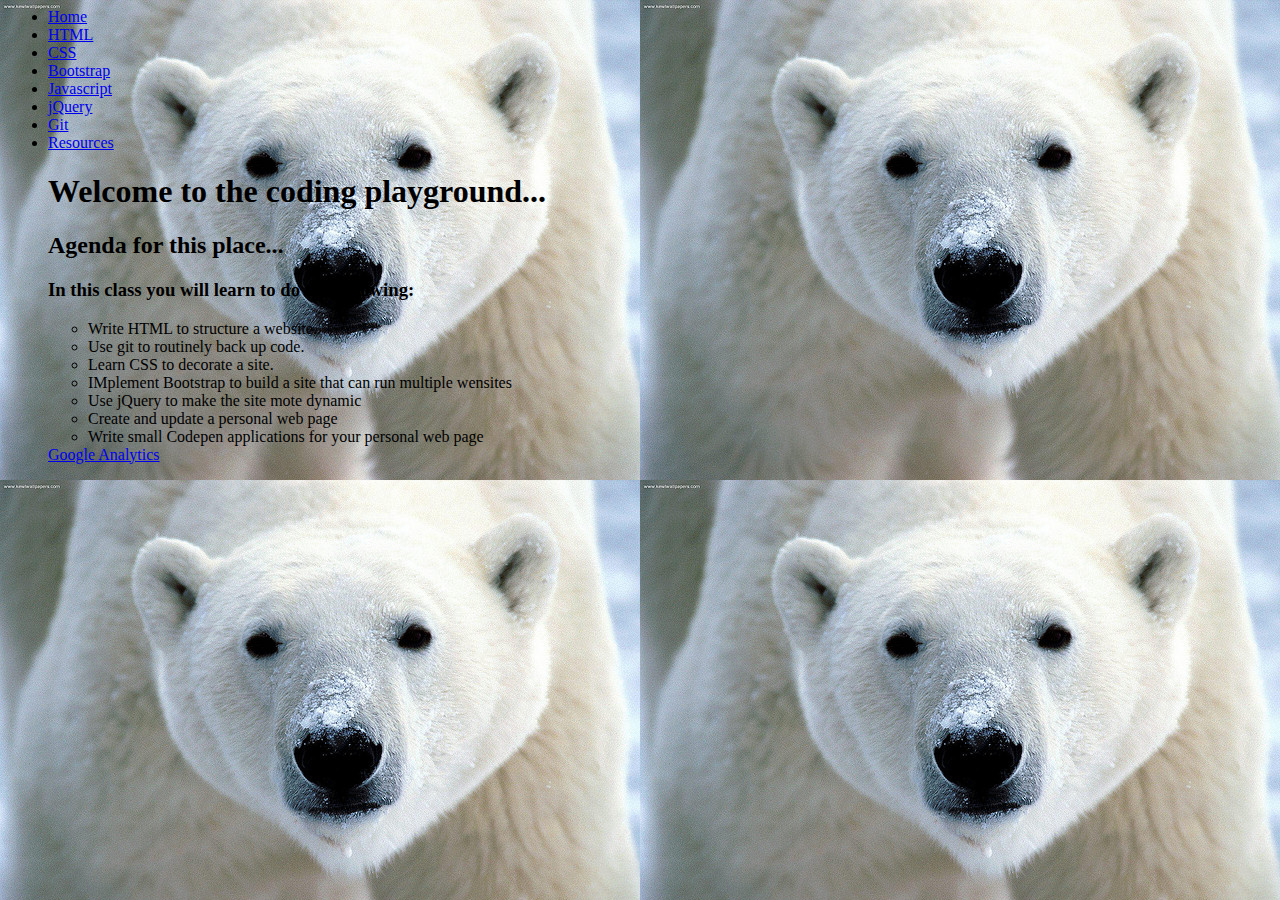
==== index.html @ cdde19d1 "added css file, html files and links from header list" ====
<DOCTYPE html>
<html>
	<head>
		<title>Playground</title>

		<link rel="stylesheet" type="text/css" href="css/main.css">

	</head>

	<body>

		<ul>
			<li><a class="default" href="index.html">Home</li>
			<li><a href="views/html-playground.html">HTML</a></li>
			<li><a href="views/css-playground.html">CSS</a></li>
			<li><a href="views/bootstrap-playground.html">Bootstrap</a></li>
			<li><a href="views/javascript-playground.html">Javascript</a></li>
			<li><a href="views/jquery-playground.html">jQuery</a></a></li>
			<li><a href="views/git-playground.html">Git</a></li>
			<li><a href="views/resources-playground.html">Resources</a></li>

		

		<h1>Welcome to the coding playground...</h1>
		<h2>Agenda for this place...</h2>
		<h3>In this class you will learn to do the following: </h3>
			<ul>
				<li>Write HTML to structure a website.</li>
				<li>Use git to routinely back up code.</li>
				<li>Learn CSS to decorate a site.</li>
				<li>IMplement Bootstrap to build a site that can run multiple wensites</li>
				<li>Use jQuery to make the site mote dynamic</li>
				<li>Create and update a personal web page</li>
				<li>Write small Codepen applications for your personal web page</li>
			</ul>

			<a href="https://www.google.com/analytics/#?modal_active=none">Google Analytics</a>



	</body>






</html>
---- css/main.css ----
/*   CSS Items    */

body {
	font font-family: Arial;
	background: turquoise;
	background-image: url("../img/polar1.jpg");
}
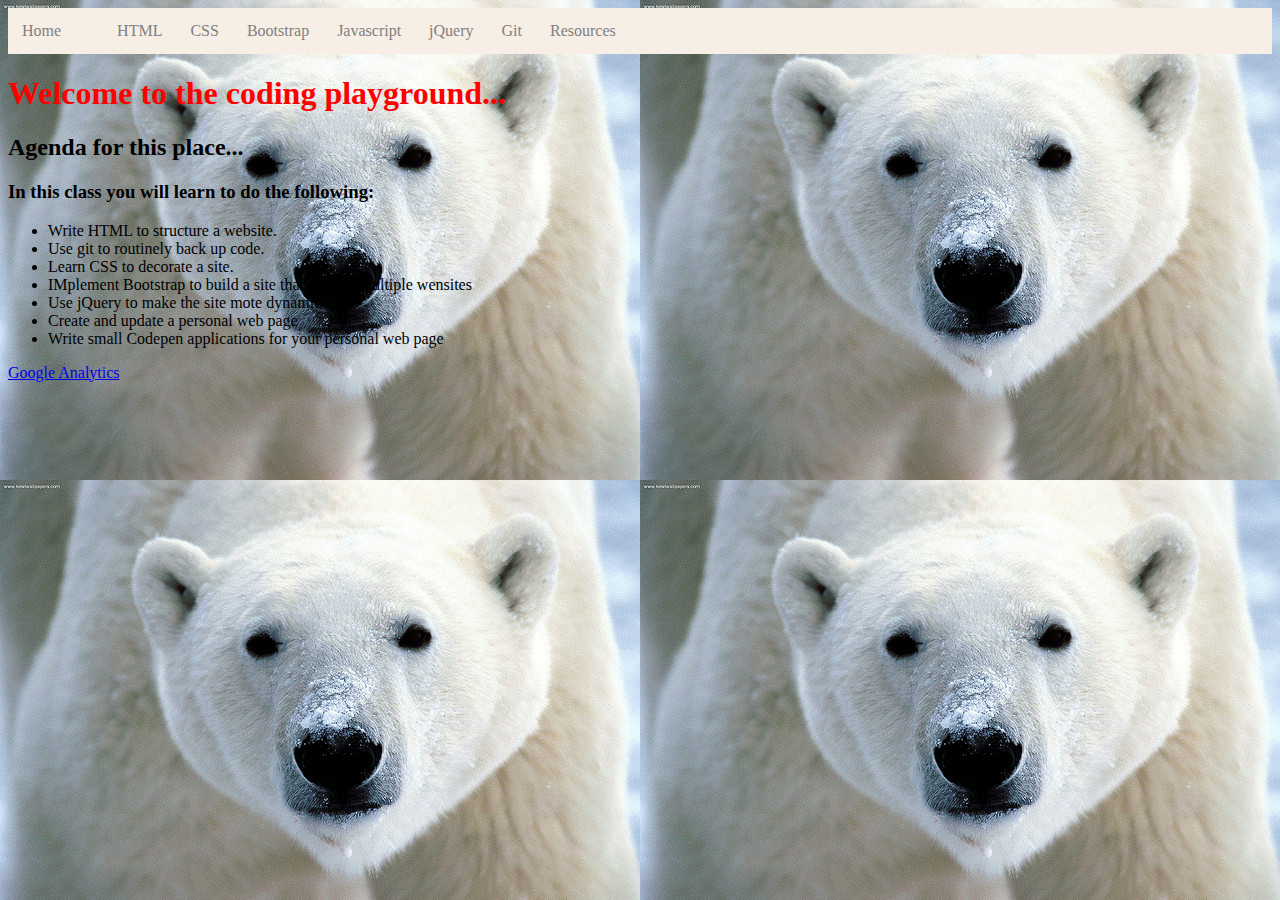
==== commit 5a7aacb1: "modifications to website css, like adding a website header with color overlay" ====
--- a/index.html
+++ b/index.html
@@ -9,6 +9,7 @@
 
 	<body>
 
+		<div class ="nav"> 
 		<ul>
 			<li><a class="default" href="index.html">Home</li>
 			<li><a href="views/html-playground.html">HTML</a></li>
@@ -18,6 +19,8 @@
 			<li><a href="views/jquery-playground.html">jQuery</a></a></li>
 			<li><a href="views/git-playground.html">Git</a></li>
 			<li><a href="views/resources-playground.html">Resources</a></li>
+
+		</div>
 
 		
 
--- a/css/main.css
+++ b/css/main.css
@@ -4,4 +4,51 @@
 	font font-family: Arial;
 	background: turquoise;
 	background-image: url("../img/polar1.jpg");
+}
+
+h1 {
+	color: yellow;
+	color: red;
+}
+
+.cat{
+	color: dark green;
+}
+
+#dog{
+	color: orange;
+}
+
+.css-statements{
+	border: 4px double green;
+}
+
+.css-uses{
+	border: 5px dotted purple;
+	background: pink;
+}
+
+/* Nav Bar CSS */
+.nav ul{
+	list-style-type: none;
+	margin: 0;
+	padding: 0;
+	overflow: hidden;
+	background-color: #f7eee6;
+}
+
+.nav li{
+	float: left;
+}
+
+.nav li a{
+	display: inline-block;
+	color: grey;
+	text-align: center;
+	padding: 14px 14px;
+	text-decoration: none;
+}
+
+.nav li a:hover{
+	background-color: #0a00a4;
 }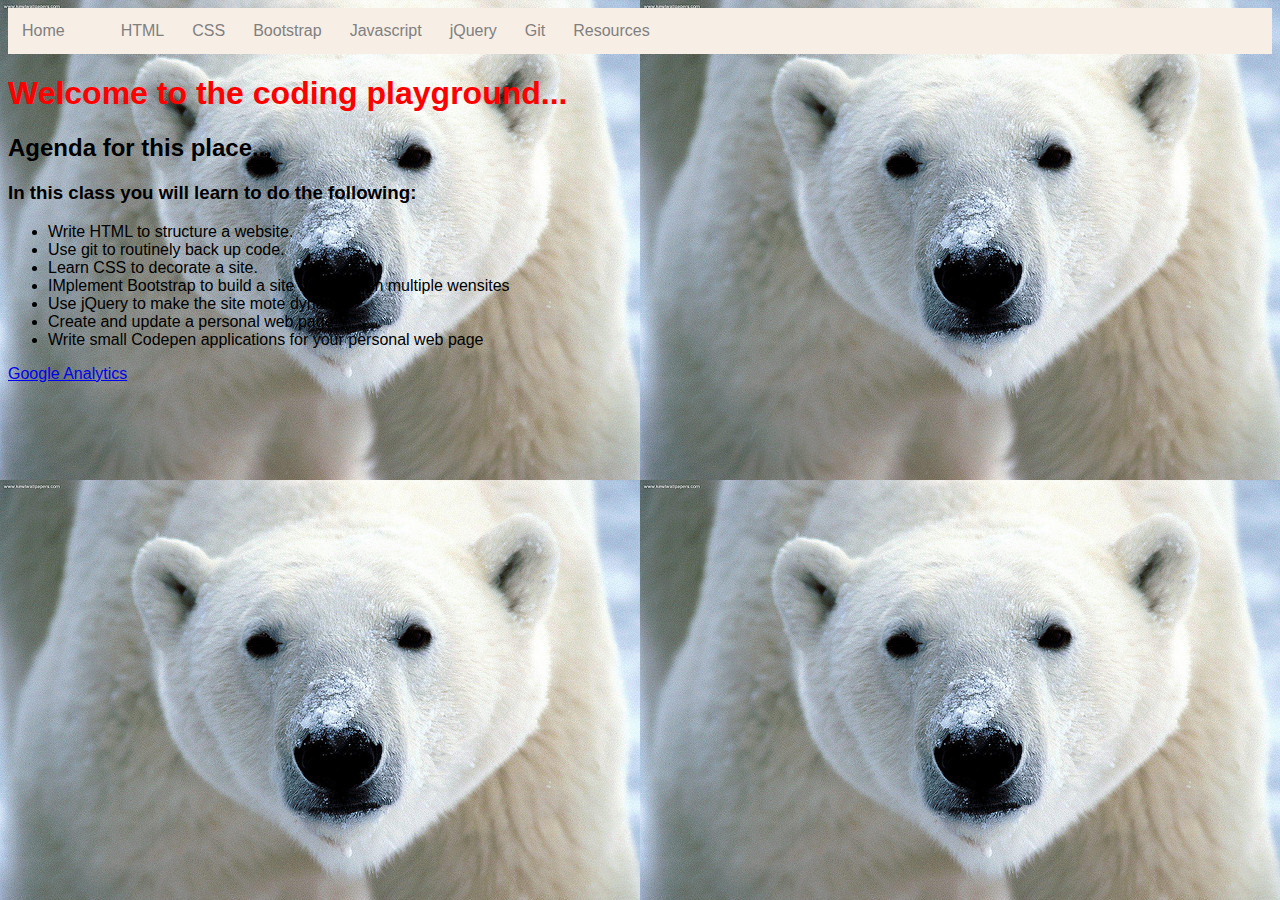
==== commit eee3f3e3: "changes in css,html,js, and bugfixes" ====
--- a/index.html
+++ b/index.html
@@ -4,7 +4,6 @@
 		<title>Playground</title>
 
 		<link rel="stylesheet" type="text/css" href="css/main.css">
-
 	</head>
 
 	<body>
@@ -19,10 +18,7 @@
 			<li><a href="views/jquery-playground.html">jQuery</a></a></li>
 			<li><a href="views/git-playground.html">Git</a></li>
 			<li><a href="views/resources-playground.html">Resources</a></li>
-
 		</div>
-
-		
 
 		<h1>Welcome to the coding playground...</h1>
 		<h2>Agenda for this place...</h2>
@@ -38,14 +34,5 @@
 			</ul>
 
 			<a href="https://www.google.com/analytics/#?modal_active=none">Google Analytics</a>
-
-
-
 	</body>
-
-
-
-
-
-
 </html>--- a/css/main.css
+++ b/css/main.css
@@ -1,28 +1,21 @@
 /*   CSS Items    */
-
-body {
-	font font-family: Arial;
+body{
+	font-family: Arial;
 	background: turquoise;
 	background-image: url("../img/polar1.jpg");
 }
-
 h1 {
-	color: yellow;
 	color: red;
 }
-
 .cat{
 	color: dark green;
 }
-
 #dog{
 	color: orange;
 }
-
 .css-statements{
 	border: 4px double green;
 }
-
 .css-uses{
 	border: 5px dotted purple;
 	background: pink;
@@ -36,11 +29,9 @@
 	overflow: hidden;
 	background-color: #f7eee6;
 }
-
 .nav li{
 	float: left;
 }
-
 .nav li a{
 	display: inline-block;
 	color: grey;
@@ -48,7 +39,103 @@
 	padding: 14px 14px;
 	text-decoration: none;
 }
-
 .nav li a:hover{
 	background-color: #0a00a4;
-}+
+/*ccs playground face making diagram*/
+}
+.face{
+  width:75px;
+  height:75px; 
+  border:solid 2px black;
+  background-color: yellow; 
+  border-radius: 50px;
+}
+.lefteye{
+  width:6px;
+  height:6px;
+  border:solid 1px black;
+  border-radius:3px;
+  position:relative;
+  left:32px;
+  top: 26px;
+  background-color:black
+}
+#inner-left{
+  width:2px;
+  height:2px;
+  border:solid 1px white;
+  border-radius:2px;
+  position:relative;
+  left:2px;
+  top: 2px;
+  background-color:white
+}
+#left-brow{
+  height: 1px;
+  width: 16px;
+  border: solid black 2px;
+  background-color: black;
+  margin: -7px 6px 0px -8px;
+}
+.righteye{
+  width:6px;
+  height:6px; 
+  border:solid 1px black;
+  border-radius:3px;
+  z-index:1;
+  position:relative;
+  left:54px;
+  top:18px;
+  background-color:black
+}
+#inner-right{
+  width:2px;
+  height:2px; 
+  border:solid 1px white;
+  border-radius:3px;
+  z-index:1;
+  position:relative;
+  left:2px;
+  top:2px;
+  background-color:white  
+}
+.mouth{
+  width:30px;
+  height:10px; 
+  border:solid 1px black;
+  border-radius:0px 0px 45px 45px; /*Adjust this to change expression*/
+  margin:16px;
+  position:relative;
+  top:1em;
+  left:1em;
+  background-color:black
+}
+#right-brow{
+  height: 1px;
+  width: 16px;
+  border: solid black 2px;
+  margin: -7px 6px 0px -4px;
+  background-color: black;
+}
+.face-making-text{
+	color: red;
+}
+/*Bootstrap css*/
+
+.projects {
+	padding: 50px;
+	background-color: orange;
+}
+.project-box-1{
+	height: 300px;
+	background-color: orange;
+}
+.project-box-2{
+	height: 300px;
+	background-color: #ace600;
+}
+/* JS Playground*/
+#my-age{
+  color: red;
+}
